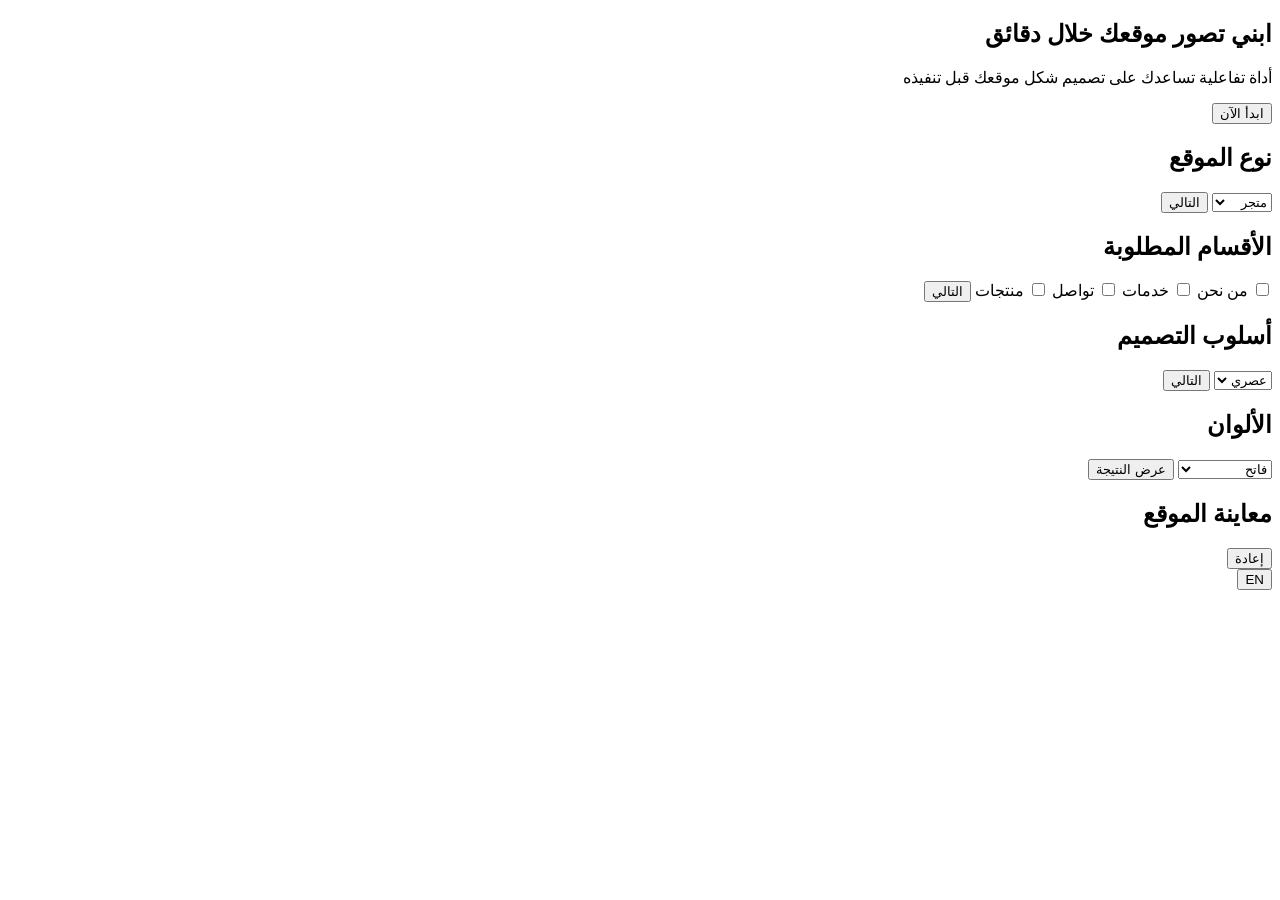
==== index.html @ 41724381 "Create index.html" ====
<!DOCTYPE html>
<html lang="ar" dir="rtl">
<head>
    <meta charset="UTF-8">
    <meta name="viewport" content="width=device-width, initial-scale=1.0">
    <title>Website Builder</title>

    <!-- CSS -->
    <link rel="stylesheet" href="style.css">
</head>
<body>

<!-- ===================== -->
<!-- 1. Landing Page -->
<!-- ===================== -->
<section id="landing">
    <div class="container">
        <h1>ابني تصور موقعك خلال دقائق</h1>
        <p>أداة تفاعلية تساعدك على تصميم شكل موقعك قبل تنفيذه</p>

        <button id="startBtn">ابدأ الآن</button>
    </div>
</section>


<!-- ===================== -->
<!-- 2. Wizard -->
<!-- ===================== -->
<section id="wizard" class="hidden">

    <!-- Step 1 -->
    <div class="step active" data-step="1">
        <h2>نوع الموقع</h2>
        <select id="siteType">
            <option value="store">متجر</option>
            <option value="services">خدمات</option>
            <option value="company">شركة</option>
            <option value="blog">مدونة</option>
        </select>

        <button class="next">التالي</button>
    </div>

    <!-- Step 2 -->
    <div class="step" data-step="2">
        <h2>الأقسام المطلوبة</h2>

        <label><input type="checkbox" value="about"> من نحن</label>
        <label><input type="checkbox" value="services"> خدمات</label>
        <label><input type="checkbox" value="contact"> تواصل</label>
        <label><input type="checkbox" value="products"> منتجات</label>

        <button class="next">التالي</button>
    </div>

    <!-- Step 3 -->
    <div class="step" data-step="3">
        <h2>أسلوب التصميم</h2>

        <select id="style">
            <option value="modern">عصري</option>
            <option value="classic">رسمي</option>
            <option value="minimal">بسيط</option>
            <option value="luxury">فاخر</option>
        </select>

        <button class="next">التالي</button>
    </div>

    <!-- Step 4 -->
    <div class="step" data-step="4">
        <h2>الألوان</h2>

        <select id="theme">
            <option value="light">فاتح</option>
            <option value="dark">غامق</option>
            <option value="blue">أزرق</option>
            <option value="auto">حسب النظام</option>
        </select>

        <button id="finish">عرض النتيجة</button>
    </div>

</section>


<!-- ===================== -->
<!-- 3. Preview -->
<!-- ===================== -->
<section id="preview" class="hidden">
    <h2>معاينة الموقع</h2>

    <div id="previewContainer">
        <!-- سيتم توليد المحتوى هنا -->
    </div>

    <button id="restart">إعادة</button>
</section>


<!-- ===================== -->
<!-- Language Toggle -->
<!-- ===================== -->
<button id="langToggle">EN</button>


<!-- JS -->
<script src="script.js"></script>

</body>
</html>
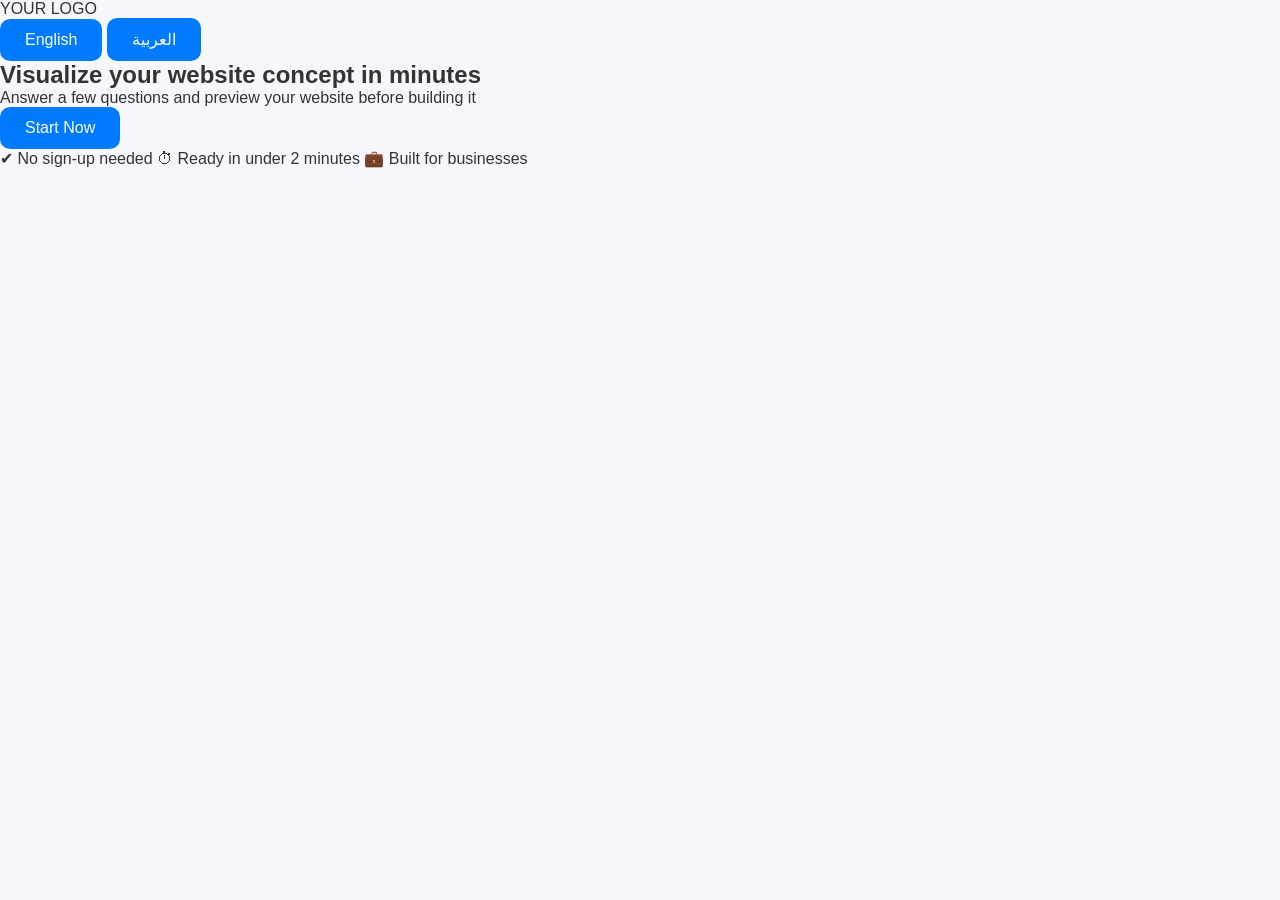
==== commit 9ac4022a: "Update index.html" ====
--- a/index.html
+++ b/index.html
@@ -1,111 +1,51 @@
 <!DOCTYPE html>
-<html lang="ar" dir="rtl">
+<html lang="en">
 <head>
-    <meta charset="UTF-8">
-    <meta name="viewport" content="width=device-width, initial-scale=1.0">
-    <title>Website Builder</title>
+<meta charset="UTF-8">
+<meta name="viewport" content="width=device-width, initial-scale=1.0">
 
-    <!-- CSS -->
-    <link rel="stylesheet" href="style.css">
+<title>Website Builder</title>
+
+<link rel="stylesheet" href="style.css">
 </head>
 <body>
 
-<!-- ===================== -->
-<!-- 1. Landing Page -->
-<!-- ===================== -->
-<section id="landing">
-    <div class="container">
-        <h1>ابني تصور موقعك خلال دقائق</h1>
-        <p>أداة تفاعلية تساعدك على تصميم شكل موقعك قبل تنفيذه</p>
+<section class="hero">
 
-        <button id="startBtn">ابدأ الآن</button>
-    </div>
-</section>
+    <!-- Navbar -->
+    <nav class="navbar">
+        <div class="logo">YOUR LOGO</div>
 
+        <div class="lang">
+            <button>English</button>
+            <button class="active">العربية</button>
+        </div>
+    </nav>
 
-<!-- ===================== -->
-<!-- 2. Wizard -->
-<!-- ===================== -->
-<section id="wizard" class="hidden">
+    <!-- Content -->
+    <div class="hero-content">
 
-    <!-- Step 1 -->
-    <div class="step active" data-step="1">
-        <h2>نوع الموقع</h2>
-        <select id="siteType">
-            <option value="store">متجر</option>
-            <option value="services">خدمات</option>
-            <option value="company">شركة</option>
-            <option value="blog">مدونة</option>
-        </select>
+        <div class="text">
+            <h1>Visualize your website concept in minutes</h1>
+            <p>Answer a few questions and preview your website before building it</p>
 
-        <button class="next">التالي</button>
-    </div>
+            <button id="startNow">Start Now</button>
 
-    <!-- Step 2 -->
-    <div class="step" data-step="2">
-        <h2>الأقسام المطلوبة</h2>
+            <div class="features">
+                <span>✔ No sign-up needed</span>
+                <span>⏱ Ready in under 2 minutes</span>
+                <span>💼 Built for businesses</span>
+            </div>
+        </div>
 
-        <label><input type="checkbox" value="about"> من نحن</label>
-        <label><input type="checkbox" value="services"> خدمات</label>
-        <label><input type="checkbox" value="contact"> تواصل</label>
-        <label><input type="checkbox" value="products"> منتجات</label>
+        <div class="image">
+            <img src="https://cdn.dribbble.com/users/1787323/screenshots/11114135/media/6b2c4f7f6d6e6f73f7c9f1d4b8b8b8b8.png" alt="">
+        </div>
 
-        <button class="next">التالي</button>
-    </div>
-
-    <!-- Step 3 -->
-    <div class="step" data-step="3">
-        <h2>أسلوب التصميم</h2>
-
-        <select id="style">
-            <option value="modern">عصري</option>
-            <option value="classic">رسمي</option>
-            <option value="minimal">بسيط</option>
-            <option value="luxury">فاخر</option>
-        </select>
-
-        <button class="next">التالي</button>
-    </div>
-
-    <!-- Step 4 -->
-    <div class="step" data-step="4">
-        <h2>الألوان</h2>
-
-        <select id="theme">
-            <option value="light">فاتح</option>
-            <option value="dark">غامق</option>
-            <option value="blue">أزرق</option>
-            <option value="auto">حسب النظام</option>
-        </select>
-
-        <button id="finish">عرض النتيجة</button>
     </div>
 
 </section>
 
-
-<!-- ===================== -->
-<!-- 3. Preview -->
-<!-- ===================== -->
-<section id="preview" class="hidden">
-    <h2>معاينة الموقع</h2>
-
-    <div id="previewContainer">
-        <!-- سيتم توليد المحتوى هنا -->
-    </div>
-
-    <button id="restart">إعادة</button>
-</section>
-
-
-<!-- ===================== -->
-<!-- Language Toggle -->
-<!-- ===================== -->
-<button id="langToggle">EN</button>
-
-
-<!-- JS -->
 <script src="script.js"></script>
-
 </body>
 </html>
--- a/style.css
+++ b/style.css
@@ -0,0 +1,138 @@
+/* Reset بسيط */
+* {
+    margin: 0;
+    padding: 0;
+    box-sizing: border-box;
+}
+
+/* الخط العام */
+body {
+    font-family: 'Cairo', sans-serif;
+    background: #f5f7fa;
+    color: #333;
+}
+
+/* حاوية عامة */
+.container {
+    max-width: 800px;
+    margin: auto;
+    text-align: center;
+    padding: 40px 20px;
+}
+
+/* إخفاء العناصر */
+.hidden {
+    display: none;
+}
+
+/* ===================== */
+/* Landing */
+/* ===================== */
+#landing {
+    height: 100vh;
+    display: flex;
+    align-items: center;
+    justify-content: center;
+}
+
+#landing h1 {
+    font-size: 32px;
+    margin-bottom: 15px;
+}
+
+#landing p {
+    margin-bottom: 25px;
+    color: #666;
+}
+
+/* زر */
+button {
+    padding: 12px 25px;
+    border: none;
+    border-radius: 10px;
+    background: #007bff;
+    color: white;
+    font-size: 16px;
+    cursor: pointer;
+    transition: 0.3s;
+}
+
+button:hover {
+    background: #0056b3;
+}
+
+/* ===================== */
+/* Wizard */
+/* ===================== */
+#wizard {
+    max-width: 600px;
+    margin: auto;
+    padding: 40px 20px;
+}
+
+.step {
+    display: none;
+}
+
+.step.active {
+    display: block;
+}
+
+.step h2 {
+    margin-bottom: 20px;
+}
+
+/* Inputs */
+select {
+    width: 100%;
+    padding: 10px;
+    margin-bottom: 20px;
+    border-radius: 8px;
+    border: 1px solid #ccc;
+}
+
+/* Checkbox */
+label {
+    display: block;
+    margin-bottom: 10px;
+    text-align: right;
+}
+
+/* ===================== */
+/* Preview */
+/* ===================== */
+#preview {
+    padding: 40px;
+    text-align: center;
+}
+
+#previewContainer {
+    margin-top: 30px;
+    padding: 20px;
+    border-radius: 15px;
+    background: white;
+    box-shadow: 0 5px 20px rgba(0,0,0,0.1);
+}
+
+/* ===================== */
+/* Language Button */
+/* ===================== */
+#langToggle {
+    position: fixed;
+    top: 20px;
+    left: 20px;
+    background: #222;
+}
+
+/* ===================== */
+/* Responsive */
+/* ===================== */
+@media (max-width: 600px) {
+    #landing h1 {
+        font-size: 24px;
+    }
+
+    button {
+        width: 100%;
+    }
+}
